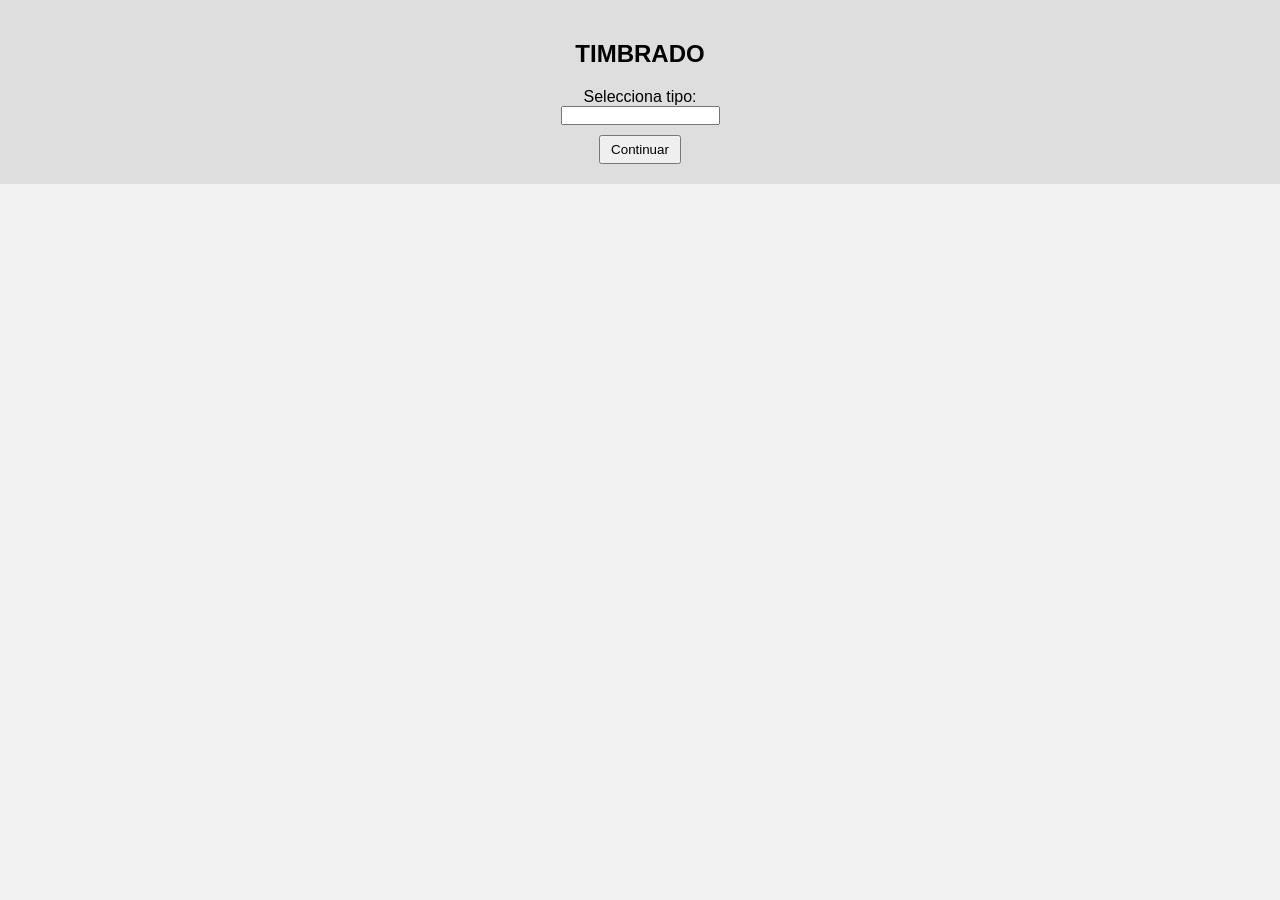
==== Timbrado.html @ 388d3cd4 "archivos" ====
<!DOCTYPE html>
<html lang="es">
<head>
<meta charset="UTF-8">
<title>TIMBRADO</title>
<style>
body { font-family: Arial; background:#f2f2f2; margin:0; padding:0; }
.contenedor { background:#dedede; padding:20px; text-align:center; }
.hidden { display:none; }
.faltantes { background:#fff; padding:15px; margin-top:20px; border-radius:6px; }
label { display:block; margin-top:8px; text-align:center; }
input[type=text] { width:100%; padding:5px; margin-top:3px; }
input[type=file] { margin:10px auto; display:block; }
.file-input-wrapper { position:relative; display:inline-block; }
.file-input-custom { 
    margin-top:10px; 
    padding:5px 10px; 
    cursor:pointer; 
    display:block; 
    margin-left:auto; 
    margin-right:auto; 
    background:#f9f9f9; 
    border:1px solid #999; 
}
.file-input-hidden { 
    position:absolute; 
    left:-9999px; 
}
.file-name { 
    margin-top:10px; 
    font-style:italic; 
    color:#666; 
    text-align:center; 
}
button { margin-top:10px; padding:5px 10px; cursor:pointer; display:block; margin-left:auto; margin-right:auto; }
.errorCampo { border:2px solid red !important; }
h2 { text-align:center; }
h3 { text-align:center; }
</style>
</head>
<body>
<div class="contenedor">
<h2>TIMBRADO</h2>

<label>Selecciona tipo:</label>
<select id="tipoTimbrado" class="placeholder" required>
    <option value="" disabled selected hidden>Selecciona tipo...</option>
    <option value="anticipo">Aplicación de Anticipo</option>
    <option value="complemento">Complemento de Pago</option>
</select>

<div id="formaPagoSection" class="hidden">
    <label>Forma de pago:</label>
    <select id="formaPago" class="placeholder" required>
        <option value="" disabled selected hidden>Selecciona forma de pago...</option>
        <option value="02">02: Cheque nominativo</option>
        <option value="03">03: Transferencia electrónica de fondos (PUE o PPD)</option>
        <option value="04">04: Tarjeta de crédito</option>
        <option value="28">28: Tarjeta de débito</option>
        <option value="99">99: Por definir (usualmente con PPD)</option>
    </select>
</div>

<button id="btnContinuarTimbrado">Continuar</button>

<style>
select.placeholder:invalid {
    color: transparent; /* Se ve vacío */
}

select.placeholder option {
    color: black; 
}
</style>

<div id="subirXMLSection" class="hidden">
    <div id="xmlUnicoSection">
        <label><b>Subir factura (XML):</b></label>
        <div class="file-input-wrapper">
            <input type="file" id="xmlFile" accept=".xml" class="file-input-hidden">
            <label for="xmlFile" class="file-input-custom">Seleccionar archivo</label>
        </div>
        <div id="fileName" class="file-name"></div>
    </div>
    
    <div id="xmlAnticipoSection" class="hidden">
        <label><b>Subir Primer XML:</b></label>
        <div class="file-input-wrapper">
            <input type="file" id="xmlProductos" accept=".xml" class="file-input-hidden">
            <label for="xmlProductos" class="file-input-custom">Seleccionar Primer XML</label>
        </div>
        <div id="fileNameProductos" class="file-name"></div>
        
        <label><b>Subir Segundo XML:</b></label>
        <div class="file-input-wrapper">
            <input type="file" id="xmlAplicacion" accept=".xml" class="file-input-hidden">
            <label for="xmlAplicacion" class="file-input-custom">Seleccionar Segundo XML</label>
        </div>
        <div id="fileNameAplicacion" class="file-name"></div>
    </div>
    
    <button id="procesarXML">SELLAR Y TIMBRAR</button>
</div>

<div id="faltantesSection" class="hidden faltantes">
    <h3>Datos faltantes</h3>
    <div id="faltantesCampos"></div>
    <button id="btnGuardarDatos">Guardar y Timbre Automático</button>
</div>
</div>

<script>
let xmlOriginal = null;

// VALIDACIONES 
function validarRFC(rfc) {
    const regex = /^([A-ZÑ&]{3,4})(\d{6})([A-Z0-9]{3})$/i;
    return regex.test(rfc);
}

function validarNombre(nom){
    return nom.trim().length > 0;
}

function validarCP(cp){
    return /^[0-9]{5}$/.test(cp);
}

function validarRegimen(reg){
    return /^[0-9]{3}$/.test(reg);
}

function validarUsoCFDI(uso){
    return uso.trim() !== "";
}

// MOSTRAR/OCULTAR FORMA DE PAGO Y SECCIONES XML SEGÚN TIPO SELECCIONADO
document.getElementById("tipoTimbrado").onchange = function() {
    const tipoSeleccionado = this.value;
    const formaPagoSection = document.getElementById("formaPagoSection");
    const formaPagoSelect = document.getElementById("formaPago");
    
    if (tipoSeleccionado === "complemento") {
        // Mostrar forma de pago para complemento de pago
        formaPagoSection.classList.remove("hidden");
        formaPagoSelect.required = true;
    } else if (tipoSeleccionado === "anticipo") {
        // Ocultar forma de pago para aplicación de anticipo
        formaPagoSection.classList.add("hidden");
        formaPagoSelect.required = false;
        formaPagoSelect.value = "99"; // Valor fijo para anticipo (Por definir)
    }
};

//CONTINUAR 
document.getElementById("btnContinuarTimbrado").onclick = () => {
    const tipoSeleccionado = document.getElementById("tipoTimbrado").value;
    
    if(!tipoSeleccionado){
        alert("Selecciona un tipo.");
        return;
    }
    
    // Solo validar forma de pago si es complemento de pago
    if(tipoSeleccionado === "complemento" && !document.getElementById("formaPago").value){
        alert("Selecciona una forma de pago.");
        return;
    }
    
    // Mostrar sección de subir XML
    document.getElementById("subirXMLSection").classList.remove("hidden");
    
    // Mostrar/ocultar secciones según el tipo
    const xmlUnicoSection = document.getElementById("xmlUnicoSection");
    const xmlAnticipoSection = document.getElementById("xmlAnticipoSection");
    
    if (tipoSeleccionado === "anticipo") {
        // Para anticipo: mostrar sección de dos XMLs
        xmlUnicoSection.classList.add("hidden");
        xmlAnticipoSection.classList.remove("hidden");
    } else {
        // Para complemento: mostrar sección de un XML
        xmlUnicoSection.classList.remove("hidden");
        xmlAnticipoSection.classList.add("hidden");
    }
};

// MOSTRAR NOMBRE DEL ARCHIVO
document.getElementById("xmlFile").onchange = function() {
    const archivo = this.files[0];
    const fileNameDiv = document.getElementById("fileName");
    if(archivo) {
        fileNameDiv.textContent = archivo.name;
    } else {
        fileNameDiv.textContent = "";
    }
};

// MOSTRAR NOMBRES DE ARCHIVOS PARA ANTICIPO
document.getElementById("xmlProductos").onchange = function() {
    const archivo = this.files[0];
    const fileNameDiv = document.getElementById("fileNameProductos");
    if(archivo) {
        fileNameDiv.textContent = archivo.name;
    } else {
        fileNameDiv.textContent = "";
    }
};

document.getElementById("xmlAplicacion").onchange = function() {
    const archivo = this.files[0];
    const fileNameDiv = document.getElementById("fileNameAplicacion");
    if(archivo) {
        fileNameDiv.textContent = archivo.name;
    } else {
        fileNameDiv.textContent = "";
    }
};

// PROCESAR XML 
document.getElementById("procesarXML").onclick = () => {
    const tipoSeleccionado = document.getElementById("tipoTimbrado").value;
    
    if (tipoSeleccionado === "anticipo") {
        // Para anticipo: validar que se hayan subido ambos XMLs
        const archivoProductos = document.getElementById("xmlProductos").files[0];
        const archivoAplicacion = document.getElementById("xmlAplicacion").files[0];
        
        if(!archivoProductos){ 
            alert("Sube el Primer XML."); 
            return; 
        }
        
        if(!archivoAplicacion){ 
            alert("Sube el Segundo XML."); 
            return; 
        }
        
        // Procesar ambos XMLs para anticipo
        procesarXMLsAnticipo(archivoProductos, archivoAplicacion);
        
    } else {
        // Para complemento: validar un solo XML
        const archivo = document.getElementById("xmlFile").files[0];
        if(!archivo){ 
            alert("Sube un XML."); 
            return; 
        }
        
        // Procesar XML único
        procesarXMLUnico(archivo);
    }
};

// PROCESAR XML ÚNICO (COMPLEMENTO DE PAGO)
function procesarXMLUnico(archivo) {
    const lector = new FileReader();
    lector.onload = e => {
        const parser = new DOMParser();
        const xml = parser.parseFromString(e.target.result, "text/xml");
        xmlOriginal = xml;
        procesarDatosFaltantes(xml);
    };
    lector.readAsText(archivo);
}

// PROCESAR XMLs DE ANTICIPO
function procesarXMLsAnticipo(archivoProductos, archivoAplicacion) {
    let xmlProductos = null;
    let xmlAplicacion = null;
    let procesados = 0;
    
    // Leer XML de productos
    const lectorProductos = new FileReader();
    lectorProductos.onload = e => {
        const parser = new DOMParser();
        xmlProductos = parser.parseFromString(e.target.result, "text/xml");
        procesados++;
        
        if (procesados === 2) {
            // Ambos XMLs procesados, usar el de productos como principal
            xmlOriginal = xmlProductos;
            procesarDatosFaltantes(xmlProductos);
        }
    };
    lectorProductos.readAsText(archivoProductos);
    
    // Leer XML de aplicación
    const lectorAplicacion = new FileReader();
    lectorAplicacion.onload = e => {
        const parser = new DOMParser();
        xmlAplicacion = parser.parseFromString(e.target.result, "text/xml");
        procesados++;
        
        if (procesados === 2) {
            // Ambos XMLs procesados, usar el de productos como principal
            xmlOriginal = xmlProductos;
            procesarDatosFaltantes(xmlProductos);
        }
    };
    lectorAplicacion.readAsText(archivoAplicacion);
}

// PROCESAR DATOS FALTANTES (COMÚN PARA AMBOS TIPOS)
function procesarDatosFaltantes(xml) {
    let faltan = [];
    const todosElementos = xml.getElementsByTagName("*");

    for(let el of todosElementos){
        for(let attr of el.attributes){
            let esPlantilla = attr.value.includes("{{");
            let esVacio = attr.value.trim() === "";
            let sinComillas = (
                esVacio &&
                !el.outerHTML.includes(attr.name + "=\"")
            );

            if(esPlantilla || esVacio || sinComillas){
                faltan.push({
                    elemento: el,
                    attr: attr.name,
                    valor: attr.value
                });
            }
        }
    }

    if(faltan.length===0){
        alert("XML COMPLETO: Enviado a timbrar.");
        enviarParaTimbrar(xmlOriginal);
        return;
    }

    let html="";
    faltan.forEach(f=>{
        html += `<label>${f.attr}</label>
     <input type="text" data-campo="${f.attr}" value="">`;
    });

    document.getElementById("faltantesCampos").innerHTML = html;
    document.getElementById("faltantesSection").classList.remove("hidden");
}

// GUARDAR DATOS 
document.getElementById("btnGuardarDatos").onclick = () => {

    const inputs = document.querySelectorAll("#faltantesCampos input");
    let errores = [];

    inputs.forEach(input => input.classList.remove("errorCampo"));

    inputs.forEach(input => {
        const campo = input.dataset.campo;
        const val = input.value.trim();

        if(campo.toUpperCase() === "RFC"){
            if(!validarRFC(val)){
                errores.push("RFC incorrecto (deben ser 12/13 caracteres alfanuméricos).");
                input.classList.add("errorCampo");
            }
        }

        if(campo.toUpperCase() === "NOMBRE"){
            if(!validarNombre(val)){
                errores.push("El nombre no puede estar vacío.");
                input.classList.add("errorCampo");
            }
        }

        if(campo.toUpperCase() === "CODIGOPOSTAL" || campo.toUpperCase()==="CP"){
            if(!validarCP(val)){
                errores.push("Código Postal inválido (5 dígitos).");
                input.classList.add("errorCampo");
            }
        }

        if(campo.toUpperCase() === "REGIMENFISCAL"){
            if(!validarRegimen(val)){
                errores.push("Régimen Fiscal inválido (3 dígitos).");
                input.classList.add("errorCampo");
            }
        }

        if(campo.toUpperCase() === "USOCFDI"){
            if(!validarUsoCFDI(val)){
                errores.push("Uso CFDI inválido.");
                input.classList.add("errorCampo");
            }
        }
    });

    if(errores.length > 0){
        alert("No se puede timbrar:\n\n" + errores.join("\n"));
        return;
    }

    inputs.forEach(input=>{
        const campo = input.dataset.campo;
        const valor = input.value;

        const todosElementos = xmlOriginal.getElementsByTagName("*");
        for(let el of todosElementos){
            if(el.hasAttribute(campo)){
                el.setAttribute(campo, valor);
            }
        }
    });

    enviarParaTimbrar(xmlOriginal);
};

// --- ENVIAR PARA TIMBRAR ---
function enviarParaTimbrar(xmlDom){
    const tipoSeleccionado = document.getElementById("tipoTimbrado").value;
    const xmlString = new XMLSerializer().serializeToString(xmlDom);
    const formData = new FormData();
    const xmlBlob = new Blob([xmlString], { type: "text/xml" });
    
    if (tipoSeleccionado === "anticipo") {
        // Para anticipo: enviar ambos XMLs
        const archivoProductos = document.getElementById("xmlProductos").files[0];
        const archivoAplicacion = document.getElementById("xmlAplicacion").files[0];
        
        if (archivoProductos && archivoAplicacion) {
            formData.append("xml_archivo1", archivoProductos, "archivo1.xml");
            formData.append("xml_archivo2", archivoAplicacion, "archivo2.xml");
        } else {
            alert("Error: Faltan archivos XML para anticipo.");
            return;
        }
    } else {
        // Para complemento: enviar un XML
        formData.append("xml", xmlBlob, "factura.xml");
    }
    
    // Agregar forma de pago seleccionada
    let formaPagoSeleccionada;
    if (tipoSeleccionado === "anticipo") {
        formaPagoSeleccionada = "99"; // Siempre "99" para anticipo
    } else {
        formaPagoSeleccionada = document.getElementById("formaPago").value || "03";
    }
    
    const formaPagoTexto = tipoSeleccionado === "anticipo" ? 
        "99: Por definir (Aplicación de Anticipo)" : 
        document.getElementById("formaPago").options[document.getElementById("formaPago").selectedIndex]?.text || "03: Transferencia electrónica de fondos";
    
    formData.append("forma_pago", formaPagoSeleccionada);

    // Determinar endpoint según el tipo seleccionado
    console.log("Tipo seleccionado:", tipoSeleccionado);
    console.log("Forma de pago seleccionada:", formaPagoSeleccionada, "-", formaPagoTexto);
    
    let endpoint;
    if (tipoSeleccionado === "complemento") {
        endpoint = "https://tm7.telmedia.com.mx:5000/timbrar-complemento-pago";
    } else if (tipoSeleccionado === "anticipo") {
        endpoint = "https://tm7.telmedia.com.mx:5000/timbrar-aplicacion-anticipo";
    } else {
        alert("Selecciona un tipo válido.");
        return;
    }

    fetch(endpoint, {
        method:"POST",
        body:formData
    })
    .then(r=>r.json())
    .then(data=>{
        // Verificar si hay error
        if(!data.success || data.error){
            alert("Error del servidor: " + (data.error || "Error desconocido"));
            return;
        }

        let archivosDescargados = 0;
        let mensajes = [];

        // Descargar el XML timbrado
        if(data.xml) {
            const xmlBytes = atob(data.xml);
            const xmlBlob = new Blob([xmlBytes], { type: "text/xml" });
            const xmlUrl = URL.createObjectURL(xmlBlob);
            const xmlLink = document.createElement("a");
            xmlLink.href = xmlUrl;
            xmlLink.download = data.xml_filename || `CFDI_${tipoSeleccionado}_Timbrado.xml`;
            xmlLink.click();
            URL.revokeObjectURL(xmlUrl);
            archivosDescargados++;
            mensajes.push("XML descargado");
        }

        // Descargar el PDF si existe
        if(data.pdf) {
            const pdfBytes = atob(data.pdf);
            const pdfBlob = new Blob([pdfBytes], { type: "application/pdf" });
            const pdfUrl = URL.createObjectURL(pdfBlob);
            const pdfLink = document.createElement("a");
            pdfLink.href = pdfUrl;
            pdfLink.download = data.pdf_filename || `CFDI_${tipoSeleccionado}_Factura.pdf`;
            pdfLink.click();
            URL.revokeObjectURL(pdfUrl);
            archivosDescargados++;
            mensajes.push("PDF descargado");
        } else if(data.pdf_error) {
            console.warn("Error generando PDF:", data.pdf_error);
            mensajes.push("PDF no disponible: " + data.pdf_error);
        }

        // Mensaje de éxito
        let mensaje = `CFDI ${tipoSeleccionado} Timbrado exitosamente.\n`;
        
        // Solo mostrar forma de pago si es complemento de pago
        if (tipoSeleccionado === "complemento") {
            mensaje += `Forma de pago aplicada: ${formaPagoTexto}\n`;
        }
        
        mensaje += mensajes.join(", ");
        
        alert(mensaje);
    })
    .catch(err=>{
        console.error("Error enviando a timbrar:", err);
        alert("Error enviando a timbrar: " + err.message);
    });
}
</script>
</body>
</html>
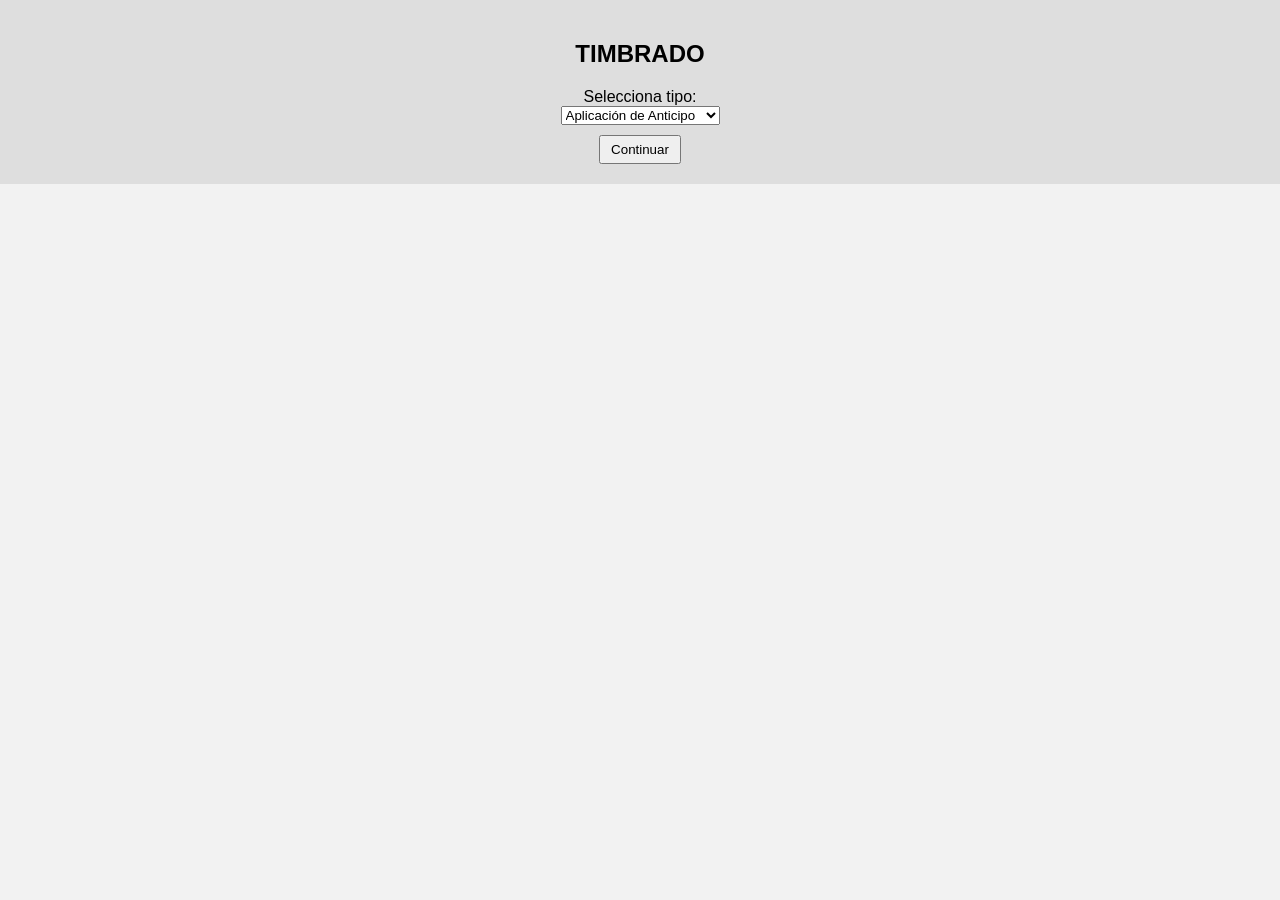
==== commit a7b083ca: "validaciones en complemento de pago" ====
--- a/Timbrado.html
+++ b/Timbrado.html
@@ -1,529 +1,71 @@
 <!DOCTYPE html>
 <html lang="es">
+
 <head>
-<meta charset="UTF-8">
-<title>TIMBRADO</title>
-<style>
-body { font-family: Arial; background:#f2f2f2; margin:0; padding:0; }
-.contenedor { background:#dedede; padding:20px; text-align:center; }
-.hidden { display:none; }
-.faltantes { background:#fff; padding:15px; margin-top:20px; border-radius:6px; }
-label { display:block; margin-top:8px; text-align:center; }
-input[type=text] { width:100%; padding:5px; margin-top:3px; }
-input[type=file] { margin:10px auto; display:block; }
-.file-input-wrapper { position:relative; display:inline-block; }
-.file-input-custom { 
-    margin-top:10px; 
-    padding:5px 10px; 
-    cursor:pointer; 
-    display:block; 
-    margin-left:auto; 
-    margin-right:auto; 
-    background:#f9f9f9; 
-    border:1px solid #999; 
-}
-.file-input-hidden { 
-    position:absolute; 
-    left:-9999px; 
-}
-.file-name { 
-    margin-top:10px; 
-    font-style:italic; 
-    color:#666; 
-    text-align:center; 
-}
-button { margin-top:10px; padding:5px 10px; cursor:pointer; display:block; margin-left:auto; margin-right:auto; }
-.errorCampo { border:2px solid red !important; }
-h2 { text-align:center; }
-h3 { text-align:center; }
-</style>
+    <meta charset="UTF-8">
+    <title>TIMBRADO</title>
+    <link rel="stylesheet" href="tm/assets/css/timbrado.css">
 </head>
+
 <body>
-<div class="contenedor">
-<h2>TIMBRADO</h2>
+    <div class="contenedor">
+        <h2>TIMBRADO</h2>
 
-<label>Selecciona tipo:</label>
-<select id="tipoTimbrado" class="placeholder" required>
-    <option value="" disabled selected hidden>Selecciona tipo...</option>
-    <option value="anticipo">Aplicación de Anticipo</option>
-    <option value="complemento">Complemento de Pago</option>
-</select>
+        <label>Selecciona tipo:</label>
+        <select id="tipoTimbrado" class="placeholder" required>
+            <option value="" disabled >-- Selecciona tipo --</option>
+            <option value="anticipo">Aplicación de Anticipo</option>
+            <option value="complemento">Complemento de Pago</option>
+        </select>
 
-<div id="formaPagoSection" class="hidden">
-    <label>Forma de pago:</label>
-    <select id="formaPago" class="placeholder" required>
-        <option value="" disabled selected hidden>Selecciona forma de pago...</option>
-        <option value="02">02: Cheque nominativo</option>
-        <option value="03">03: Transferencia electrónica de fondos (PUE o PPD)</option>
-        <option value="04">04: Tarjeta de crédito</option>
-        <option value="28">28: Tarjeta de débito</option>
-        <option value="99">99: Por definir (usualmente con PPD)</option>
-    </select>
-</div>
+        <div id="formaPagoSection" class="hidden">
+            <label>Forma de pago:</label>
+            <select id="formaPago" class="placeholder" required>
+                <option value="" disabled selected hidden>Selecciona forma de pago...</option>
+                <option value="02">02: Cheque nominativo</option>
+                <option value="03">03: Transferencia electrónica de fondos (PUE o PPD)</option>
+                <option value="04">04: Tarjeta de crédito</option>
+                <option value="28">28: Tarjeta de débito</option>
+                <option value="99">99: Por definir (usualmente con PPD)</option>
+            </select>
+        </div>
 
-<button id="btnContinuarTimbrado">Continuar</button>
+        <button id="btnContinuarTimbrado">Continuar</button>
 
-<style>
-select.placeholder:invalid {
-    color: transparent; /* Se ve vacío */
-}
+        <div id="subirXMLSection" class="hidden">
+            <div id="xmlUnicoSection">
+                <label><b>Subir factura (XML):</b></label>
+                <div class="file-input-wrapper">
+                    <input type="file" id="xmlFile" accept=".xml" class="file-input-hidden">
+                    <label for="xmlFile" class="file-input-custom">Seleccionar archivo</label>
+                </div>
+                <div id="fileName" class="file-name"></div>
+                <!-- <input id="numFolio" class="numFolio" type="text" inputmode="numeric" pattern="[0-9]*" maxlength="4" placeholder="Eje: 2093"> -->
+            </div>
 
-select.placeholder option {
-    color: black; 
-}
-</style>
+            <div id="xmlAnticipoSection" class="hidden">
+                <label><b>Subir Primer XML:</b></label>
+                <div class="file-input-wrapper">
+                    <input type="file" id="xmlProductos" accept=".xml" class="file-input-hidden">
+                    <label for="xmlProductos" class="file-input-custom">Seleccionar Primer XML</label>
+                    <div id="fileNameProductos" class="file-name"></div>
+                </div>
 
-<div id="subirXMLSection" class="hidden">
-    <div id="xmlUnicoSection">
-        <label><b>Subir factura (XML):</b></label>
-        <div class="file-input-wrapper">
-            <input type="file" id="xmlFile" accept=".xml" class="file-input-hidden">
-            <label for="xmlFile" class="file-input-custom">Seleccionar archivo</label>
+                <div id="segundoXML">
+                     <label><b>Subir Segundo XML:</b></label>
+                    <div class="file-input-wrapper">
+                        <input type="file" id="xmlAplicacion" accept=".xml" class="file-input-hidden" disabled>
+                        <label for="xmlAplicacion" class="file-input-custom">Seleccionar Segundo XML</label>
+                    </div>
+                </div>
+               
+                <div id="fileNameAplicacion" class="file-name"></div>
+            </div>
+
+            <button id="procesarXML">SELLAR Y TIMBRAR</button>
         </div>
-        <div id="fileName" class="file-name"></div>
     </div>
-    
-    <div id="xmlAnticipoSection" class="hidden">
-        <label><b>Subir Primer XML:</b></label>
-        <div class="file-input-wrapper">
-            <input type="file" id="xmlProductos" accept=".xml" class="file-input-hidden">
-            <label for="xmlProductos" class="file-input-custom">Seleccionar Primer XML</label>
-        </div>
-        <div id="fileNameProductos" class="file-name"></div>
-        
-        <label><b>Subir Segundo XML:</b></label>
-        <div class="file-input-wrapper">
-            <input type="file" id="xmlAplicacion" accept=".xml" class="file-input-hidden">
-            <label for="xmlAplicacion" class="file-input-custom">Seleccionar Segundo XML</label>
-        </div>
-        <div id="fileNameAplicacion" class="file-name"></div>
-    </div>
-    
-    <button id="procesarXML">SELLAR Y TIMBRAR</button>
-</div>
 
-<div id="faltantesSection" class="hidden faltantes">
-    <h3>Datos faltantes</h3>
-    <div id="faltantesCampos"></div>
-    <button id="btnGuardarDatos">Guardar y Timbre Automático</button>
-</div>
-</div>
-
-<script>
-let xmlOriginal = null;
-
-// VALIDACIONES 
-function validarRFC(rfc) {
-    const regex = /^([A-ZÑ&]{3,4})(\d{6})([A-Z0-9]{3})$/i;
-    return regex.test(rfc);
-}
-
-function validarNombre(nom){
-    return nom.trim().length > 0;
-}
-
-function validarCP(cp){
-    return /^[0-9]{5}$/.test(cp);
-}
-
-function validarRegimen(reg){
-    return /^[0-9]{3}$/.test(reg);
-}
-
-function validarUsoCFDI(uso){
-    return uso.trim() !== "";
-}
-
-// MOSTRAR/OCULTAR FORMA DE PAGO Y SECCIONES XML SEGÚN TIPO SELECCIONADO
-document.getElementById("tipoTimbrado").onchange = function() {
-    const tipoSeleccionado = this.value;
-    const formaPagoSection = document.getElementById("formaPagoSection");
-    const formaPagoSelect = document.getElementById("formaPago");
-    
-    if (tipoSeleccionado === "complemento") {
-        // Mostrar forma de pago para complemento de pago
-        formaPagoSection.classList.remove("hidden");
-        formaPagoSelect.required = true;
-    } else if (tipoSeleccionado === "anticipo") {
-        // Ocultar forma de pago para aplicación de anticipo
-        formaPagoSection.classList.add("hidden");
-        formaPagoSelect.required = false;
-        formaPagoSelect.value = "99"; // Valor fijo para anticipo (Por definir)
-    }
-};
-
-//CONTINUAR 
-document.getElementById("btnContinuarTimbrado").onclick = () => {
-    const tipoSeleccionado = document.getElementById("tipoTimbrado").value;
-    
-    if(!tipoSeleccionado){
-        alert("Selecciona un tipo.");
-        return;
-    }
-    
-    // Solo validar forma de pago si es complemento de pago
-    if(tipoSeleccionado === "complemento" && !document.getElementById("formaPago").value){
-        alert("Selecciona una forma de pago.");
-        return;
-    }
-    
-    // Mostrar sección de subir XML
-    document.getElementById("subirXMLSection").classList.remove("hidden");
-    
-    // Mostrar/ocultar secciones según el tipo
-    const xmlUnicoSection = document.getElementById("xmlUnicoSection");
-    const xmlAnticipoSection = document.getElementById("xmlAnticipoSection");
-    
-    if (tipoSeleccionado === "anticipo") {
-        // Para anticipo: mostrar sección de dos XMLs
-        xmlUnicoSection.classList.add("hidden");
-        xmlAnticipoSection.classList.remove("hidden");
-    } else {
-        // Para complemento: mostrar sección de un XML
-        xmlUnicoSection.classList.remove("hidden");
-        xmlAnticipoSection.classList.add("hidden");
-    }
-};
-
-// MOSTRAR NOMBRE DEL ARCHIVO
-document.getElementById("xmlFile").onchange = function() {
-    const archivo = this.files[0];
-    const fileNameDiv = document.getElementById("fileName");
-    if(archivo) {
-        fileNameDiv.textContent = archivo.name;
-    } else {
-        fileNameDiv.textContent = "";
-    }
-};
-
-// MOSTRAR NOMBRES DE ARCHIVOS PARA ANTICIPO
-document.getElementById("xmlProductos").onchange = function() {
-    const archivo = this.files[0];
-    const fileNameDiv = document.getElementById("fileNameProductos");
-    if(archivo) {
-        fileNameDiv.textContent = archivo.name;
-    } else {
-        fileNameDiv.textContent = "";
-    }
-};
-
-document.getElementById("xmlAplicacion").onchange = function() {
-    const archivo = this.files[0];
-    const fileNameDiv = document.getElementById("fileNameAplicacion");
-    if(archivo) {
-        fileNameDiv.textContent = archivo.name;
-    } else {
-        fileNameDiv.textContent = "";
-    }
-};
-
-// PROCESAR XML 
-document.getElementById("procesarXML").onclick = () => {
-    const tipoSeleccionado = document.getElementById("tipoTimbrado").value;
-    
-    if (tipoSeleccionado === "anticipo") {
-        // Para anticipo: validar que se hayan subido ambos XMLs
-        const archivoProductos = document.getElementById("xmlProductos").files[0];
-        const archivoAplicacion = document.getElementById("xmlAplicacion").files[0];
-        
-        if(!archivoProductos){ 
-            alert("Sube el Primer XML."); 
-            return; 
-        }
-        
-        if(!archivoAplicacion){ 
-            alert("Sube el Segundo XML."); 
-            return; 
-        }
-        
-        // Procesar ambos XMLs para anticipo
-        procesarXMLsAnticipo(archivoProductos, archivoAplicacion);
-        
-    } else {
-        // Para complemento: validar un solo XML
-        const archivo = document.getElementById("xmlFile").files[0];
-        if(!archivo){ 
-            alert("Sube un XML."); 
-            return; 
-        }
-        
-        // Procesar XML único
-        procesarXMLUnico(archivo);
-    }
-};
-
-// PROCESAR XML ÚNICO (COMPLEMENTO DE PAGO)
-function procesarXMLUnico(archivo) {
-    const lector = new FileReader();
-    lector.onload = e => {
-        const parser = new DOMParser();
-        const xml = parser.parseFromString(e.target.result, "text/xml");
-        xmlOriginal = xml;
-        procesarDatosFaltantes(xml);
-    };
-    lector.readAsText(archivo);
-}
-
-// PROCESAR XMLs DE ANTICIPO
-function procesarXMLsAnticipo(archivoProductos, archivoAplicacion) {
-    let xmlProductos = null;
-    let xmlAplicacion = null;
-    let procesados = 0;
-    
-    // Leer XML de productos
-    const lectorProductos = new FileReader();
-    lectorProductos.onload = e => {
-        const parser = new DOMParser();
-        xmlProductos = parser.parseFromString(e.target.result, "text/xml");
-        procesados++;
-        
-        if (procesados === 2) {
-            // Ambos XMLs procesados, usar el de productos como principal
-            xmlOriginal = xmlProductos;
-            procesarDatosFaltantes(xmlProductos);
-        }
-    };
-    lectorProductos.readAsText(archivoProductos);
-    
-    // Leer XML de aplicación
-    const lectorAplicacion = new FileReader();
-    lectorAplicacion.onload = e => {
-        const parser = new DOMParser();
-        xmlAplicacion = parser.parseFromString(e.target.result, "text/xml");
-        procesados++;
-        
-        if (procesados === 2) {
-            // Ambos XMLs procesados, usar el de productos como principal
-            xmlOriginal = xmlProductos;
-            procesarDatosFaltantes(xmlProductos);
-        }
-    };
-    lectorAplicacion.readAsText(archivoAplicacion);
-}
-
-// PROCESAR DATOS FALTANTES (COMÚN PARA AMBOS TIPOS)
-function procesarDatosFaltantes(xml) {
-    let faltan = [];
-    const todosElementos = xml.getElementsByTagName("*");
-
-    for(let el of todosElementos){
-        for(let attr of el.attributes){
-            let esPlantilla = attr.value.includes("{{");
-            let esVacio = attr.value.trim() === "";
-            let sinComillas = (
-                esVacio &&
-                !el.outerHTML.includes(attr.name + "=\"")
-            );
-
-            if(esPlantilla || esVacio || sinComillas){
-                faltan.push({
-                    elemento: el,
-                    attr: attr.name,
-                    valor: attr.value
-                });
-            }
-        }
-    }
-
-    if(faltan.length===0){
-        alert("XML COMPLETO: Enviado a timbrar.");
-        enviarParaTimbrar(xmlOriginal);
-        return;
-    }
-
-    let html="";
-    faltan.forEach(f=>{
-        html += `<label>${f.attr}</label>
-     <input type="text" data-campo="${f.attr}" value="">`;
-    });
-
-    document.getElementById("faltantesCampos").innerHTML = html;
-    document.getElementById("faltantesSection").classList.remove("hidden");
-}
-
-// GUARDAR DATOS 
-document.getElementById("btnGuardarDatos").onclick = () => {
-
-    const inputs = document.querySelectorAll("#faltantesCampos input");
-    let errores = [];
-
-    inputs.forEach(input => input.classList.remove("errorCampo"));
-
-    inputs.forEach(input => {
-        const campo = input.dataset.campo;
-        const val = input.value.trim();
-
-        if(campo.toUpperCase() === "RFC"){
-            if(!validarRFC(val)){
-                errores.push("RFC incorrecto (deben ser 12/13 caracteres alfanuméricos).");
-                input.classList.add("errorCampo");
-            }
-        }
-
-        if(campo.toUpperCase() === "NOMBRE"){
-            if(!validarNombre(val)){
-                errores.push("El nombre no puede estar vacío.");
-                input.classList.add("errorCampo");
-            }
-        }
-
-        if(campo.toUpperCase() === "CODIGOPOSTAL" || campo.toUpperCase()==="CP"){
-            if(!validarCP(val)){
-                errores.push("Código Postal inválido (5 dígitos).");
-                input.classList.add("errorCampo");
-            }
-        }
-
-        if(campo.toUpperCase() === "REGIMENFISCAL"){
-            if(!validarRegimen(val)){
-                errores.push("Régimen Fiscal inválido (3 dígitos).");
-                input.classList.add("errorCampo");
-            }
-        }
-
-        if(campo.toUpperCase() === "USOCFDI"){
-            if(!validarUsoCFDI(val)){
-                errores.push("Uso CFDI inválido.");
-                input.classList.add("errorCampo");
-            }
-        }
-    });
-
-    if(errores.length > 0){
-        alert("No se puede timbrar:\n\n" + errores.join("\n"));
-        return;
-    }
-
-    inputs.forEach(input=>{
-        const campo = input.dataset.campo;
-        const valor = input.value;
-
-        const todosElementos = xmlOriginal.getElementsByTagName("*");
-        for(let el of todosElementos){
-            if(el.hasAttribute(campo)){
-                el.setAttribute(campo, valor);
-            }
-        }
-    });
-
-    enviarParaTimbrar(xmlOriginal);
-};
-
-// --- ENVIAR PARA TIMBRAR ---
-function enviarParaTimbrar(xmlDom){
-    const tipoSeleccionado = document.getElementById("tipoTimbrado").value;
-    const xmlString = new XMLSerializer().serializeToString(xmlDom);
-    const formData = new FormData();
-    const xmlBlob = new Blob([xmlString], { type: "text/xml" });
-    
-    if (tipoSeleccionado === "anticipo") {
-        // Para anticipo: enviar ambos XMLs
-        const archivoProductos = document.getElementById("xmlProductos").files[0];
-        const archivoAplicacion = document.getElementById("xmlAplicacion").files[0];
-        
-        if (archivoProductos && archivoAplicacion) {
-            formData.append("xml_archivo1", archivoProductos, "archivo1.xml");
-            formData.append("xml_archivo2", archivoAplicacion, "archivo2.xml");
-        } else {
-            alert("Error: Faltan archivos XML para anticipo.");
-            return;
-        }
-    } else {
-        // Para complemento: enviar un XML
-        formData.append("xml", xmlBlob, "factura.xml");
-    }
-    
-    // Agregar forma de pago seleccionada
-    let formaPagoSeleccionada;
-    if (tipoSeleccionado === "anticipo") {
-        formaPagoSeleccionada = "99"; // Siempre "99" para anticipo
-    } else {
-        formaPagoSeleccionada = document.getElementById("formaPago").value || "03";
-    }
-    
-    const formaPagoTexto = tipoSeleccionado === "anticipo" ? 
-        "99: Por definir (Aplicación de Anticipo)" : 
-        document.getElementById("formaPago").options[document.getElementById("formaPago").selectedIndex]?.text || "03: Transferencia electrónica de fondos";
-    
-    formData.append("forma_pago", formaPagoSeleccionada);
-
-    // Determinar endpoint según el tipo seleccionado
-    console.log("Tipo seleccionado:", tipoSeleccionado);
-    console.log("Forma de pago seleccionada:", formaPagoSeleccionada, "-", formaPagoTexto);
-    
-    let endpoint;
-    if (tipoSeleccionado === "complemento") {
-        endpoint = "https://tm7.telmedia.com.mx:5000/timbrar-complemento-pago";
-    } else if (tipoSeleccionado === "anticipo") {
-        endpoint = "https://tm7.telmedia.com.mx:5000/timbrar-aplicacion-anticipo";
-    } else {
-        alert("Selecciona un tipo válido.");
-        return;
-    }
-
-    fetch(endpoint, {
-        method:"POST",
-        body:formData
-    })
-    .then(r=>r.json())
-    .then(data=>{
-        // Verificar si hay error
-        if(!data.success || data.error){
-            alert("Error del servidor: " + (data.error || "Error desconocido"));
-            return;
-        }
-
-        let archivosDescargados = 0;
-        let mensajes = [];
-
-        // Descargar el XML timbrado
-        if(data.xml) {
-            const xmlBytes = atob(data.xml);
-            const xmlBlob = new Blob([xmlBytes], { type: "text/xml" });
-            const xmlUrl = URL.createObjectURL(xmlBlob);
-            const xmlLink = document.createElement("a");
-            xmlLink.href = xmlUrl;
-            xmlLink.download = data.xml_filename || `CFDI_${tipoSeleccionado}_Timbrado.xml`;
-            xmlLink.click();
-            URL.revokeObjectURL(xmlUrl);
-            archivosDescargados++;
-            mensajes.push("XML descargado");
-        }
-
-        // Descargar el PDF si existe
-        if(data.pdf) {
-            const pdfBytes = atob(data.pdf);
-            const pdfBlob = new Blob([pdfBytes], { type: "application/pdf" });
-            const pdfUrl = URL.createObjectURL(pdfBlob);
-            const pdfLink = document.createElement("a");
-            pdfLink.href = pdfUrl;
-            pdfLink.download = data.pdf_filename || `CFDI_${tipoSeleccionado}_Factura.pdf`;
-            pdfLink.click();
-            URL.revokeObjectURL(pdfUrl);
-            archivosDescargados++;
-            mensajes.push("PDF descargado");
-        } else if(data.pdf_error) {
-            console.warn("Error generando PDF:", data.pdf_error);
-            mensajes.push("PDF no disponible: " + data.pdf_error);
-        }
-
-        // Mensaje de éxito
-        let mensaje = `CFDI ${tipoSeleccionado} Timbrado exitosamente.\n`;
-        
-        // Solo mostrar forma de pago si es complemento de pago
-        if (tipoSeleccionado === "complemento") {
-            mensaje += `Forma de pago aplicada: ${formaPagoTexto}\n`;
-        }
-        
-        mensaje += mensajes.join(", ");
-        
-        alert(mensaje);
-    })
-    .catch(err=>{
-        console.error("Error enviando a timbrar:", err);
-        alert("Error enviando a timbrar: " + err.message);
-    });
-}
-</script>
+    <script src="tm/assets/js/timbrado.js"></script>
 </body>
-</html>
+</html>
--- a/tm/assets/css/timbrado.css
+++ b/tm/assets/css/timbrado.css
@@ -0,0 +1,114 @@
+.ocultar {
+    display: none;
+}
+
+body {
+    font-family: Arial;
+    background: #f2f2f2;
+    margin: 0;
+    padding: 0;
+}
+
+.contenedor {
+    background: #dedede;
+    padding: 20px;
+    text-align: center;
+}
+
+.hidden {
+    display: none;
+}
+
+.faltantes {
+    background: #fff;
+    padding: 15px;
+    margin-top: 20px;
+    border-radius: 6px;
+}
+
+label {
+    display: block;
+    margin-top: 8px;
+    text-align: center;
+}
+
+input[type=text] {
+    width: 100%;
+    padding: 5px;
+    margin-top: 3px;
+}
+
+input[type=file] {
+    margin: 10px auto;
+    display: block;
+}
+
+.file-input-wrapper {
+    position: relative;
+    display: inline-block;
+}
+
+.file-input-custom {
+    margin-top: 10px;
+    padding: 5px 10px;
+    cursor: pointer;
+    display: block;
+    margin-left: 0;
+    margin-right: auto;
+    background: #f9f9f9;
+    border: 1px solid #999;
+}
+
+.file-input-hidden {
+    position: absolute;
+    left: -9999px;
+}
+
+.file-name {
+    margin-top: 10px;
+    font-style: italic;
+    color: #666;
+    text-align: center;
+}
+
+button {
+    margin-top: 10px;
+    padding: 5px 10px;
+    cursor: pointer;
+    display: block;
+    margin-left: auto;
+    margin-right: auto;
+}
+
+.errorCampo {
+    border: 2px solid red !important;
+}
+
+h2 {
+    text-align: center;
+}
+
+h3 {
+    text-align: center;
+}
+
+/* segundo style */
+select.placeholder:invalid {
+    color: #999;
+    /* Se ve vacío */
+}
+
+select.placeholder option {
+    color: black;
+}
+
+.validarCFDI {
+    margin-left: 0px;
+}
+
+input[type=text].entradas {
+    width: 155px;
+    padding: 5px;
+    margin-top: 3px;
+    text-align: center;
+}
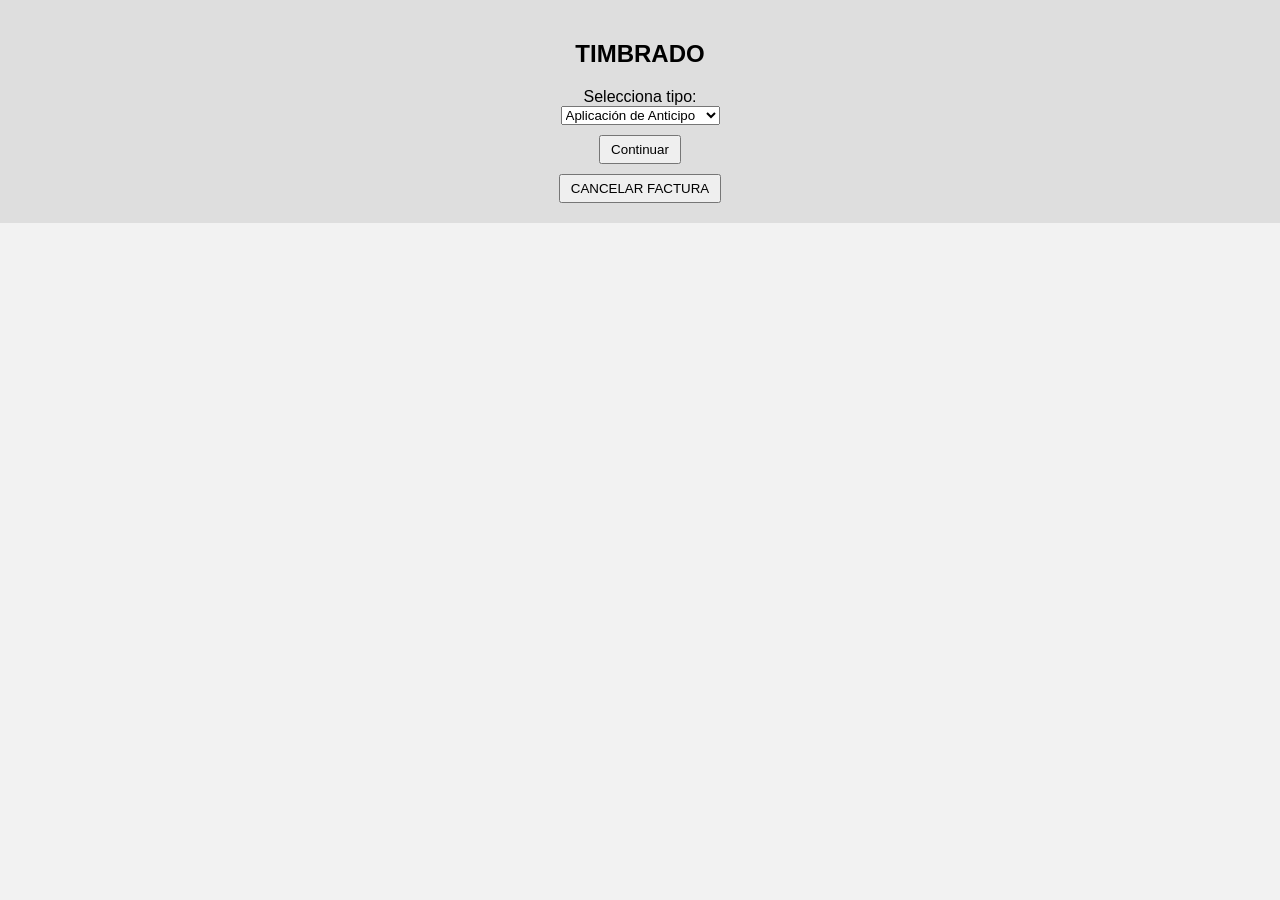
==== commit d8346039: "Agergacion del modulo de cancelacion de CFDI" ====
--- a/Timbrado.html
+++ b/Timbrado.html
@@ -1,25 +1,24 @@
 <!DOCTYPE html>
 <html lang="es">
-
 <head>
     <meta charset="UTF-8">
     <title>TIMBRADO</title>
     <link rel="stylesheet" href="tm/assets/css/timbrado.css">
 </head>
-
 <body>
     <div class="contenedor">
-        <h2>TIMBRADO</h2>
-
-        <label>Selecciona tipo:</label>
+        <h2 class="titulo-principal">TIMBRADO</h2>
+        <label class="campo-label">Selecciona tipo:</label>
         <select id="tipoTimbrado" class="placeholder" required>
-            <option value="" disabled >-- Selecciona tipo --</option>
+            <option value="" disabled>-- Selecciona tipo --</option>
             <option value="anticipo">Aplicación de Anticipo</option>
             <option value="complemento">Complemento de Pago</option>
+            <option value="nomina">De nomina</option>
+            <option value="cancelar">Cancelar factura</option>
         </select>
 
         <div id="formaPagoSection" class="hidden">
-            <label>Forma de pago:</label>
+            <label class="campo-label">Forma de pago:</label>
             <select id="formaPago" class="placeholder" required>
                 <option value="" disabled selected hidden>Selecciona forma de pago...</option>
                 <option value="02">02: Cheque nominativo</option>
@@ -30,42 +29,64 @@
             </select>
         </div>
 
-        <button id="btnContinuarTimbrado">Continuar</button>
+        <div id="cancelacionSection" class="hidden">
+            <label class="campo-label">Motivos de cancelacion:</label>
+            <select id="motivoCancelacion" class="placeholder" required>
+                <option value="" disabled selected hidden>Selecciona un motivo de cancelacion...</option>
+                <option value="01">01: Comprobante emitido con errores con relación.</option>
+                <option value="02">02: Comprobante emitido con errores sin relación.</option>
+                <option value="03">03: No se llevó a cabo la operación.</option>
+                <option value="04">04: Operación nominativa relacionada en una factura global.</option>
+            </select>
+            <label class="campo-label">XML (opcional, si tienes el archivo):</label>
+                <div class="file-input-wrapper">
+                    <input id="xmlCancelacion" type="file" accept=".xml" class="file-input-hidden">
+                
+                    <!-- <input type="file" id="xmlFile" accept=".xml" class="file-input-hidden"> -->
+                    <label for="xmlCancelacion" class="file-input-custom">Seleccionar archivo</label>
+                </div>
+                
+
+                <label class="campo-label">UUID a cancelar:</label>
+                <input id="inputUUIDCancelar" type="text" class="file-input" placeholder="Se llena automáticamente al cargar XML...">
+                <label class="campo-label">RFC Emisor:</label>
+                <input id="inputRFCEmisor" type="text" class="file-input" placeholder="Se llena automáticamente al cargar XML...">
+                <label class="campo-label">UUID que sustituirá (solo motivo 01):</label>
+                <input id="inputUUIDSustituto" type="text" class="file-input" placeholder="UUID sustituto..." disabled>
+        </div>
+
+        <button id="btnContinuarTimbrado" class="btn-accion">Continuar</button>
+        <button id="cancelarCFDI" class="btn-accion hidden">CANCELAR FACTURA</button>
 
         <div id="subirXMLSection" class="hidden">
             <div id="xmlUnicoSection">
-                <label><b>Subir factura (XML):</b></label>
+                <label class="campo-label"><b>Subir factura (XML):</b></label>
                 <div class="file-input-wrapper">
                     <input type="file" id="xmlFile" accept=".xml" class="file-input-hidden">
                     <label for="xmlFile" class="file-input-custom">Seleccionar archivo</label>
                 </div>
                 <div id="fileName" class="file-name"></div>
-                <!-- <input id="numFolio" class="numFolio" type="text" inputmode="numeric" pattern="[0-9]*" maxlength="4" placeholder="Eje: 2093"> -->
             </div>
-
             <div id="xmlAnticipoSection" class="hidden">
-                <label><b>Subir Primer XML:</b></label>
+                <label class="campo-label"><b>Subir Primer XML:</b></label>
                 <div class="file-input-wrapper">
                     <input type="file" id="xmlProductos" accept=".xml" class="file-input-hidden">
                     <label for="xmlProductos" class="file-input-custom">Seleccionar Primer XML</label>
                     <div id="fileNameProductos" class="file-name"></div>
                 </div>
-
                 <div id="segundoXML">
-                     <label><b>Subir Segundo XML:</b></label>
+                    <label class="campo-label"><b>Subir Segundo XML:</b></label>
                     <div class="file-input-wrapper">
                         <input type="file" id="xmlAplicacion" accept=".xml" class="file-input-hidden" disabled>
                         <label for="xmlAplicacion" class="file-input-custom">Seleccionar Segundo XML</label>
                     </div>
                 </div>
-               
-                <div id="fileNameAplicacion" class="file-name"></div>
+                <div id="fileNameAplicacion" class="file-name hidden"></div>
             </div>
+            <button id="procesarXML" class="btn-accion">SELLAR Y TIMBRAR</button>
+        </div>
 
-            <button id="procesarXML">SELLAR Y TIMBRAR</button>
-        </div>
     </div>
-
     <script src="tm/assets/js/timbrado.js"></script>
 </body>
 </html>
--- a/tm/assets/css/timbrado.css
+++ b/tm/assets/css/timbrado.css
@@ -1,53 +1,40 @@
 .ocultar {
     display: none;
 }
-
 body {
     font-family: Arial;
     background: #f2f2f2;
     margin: 0;
     padding: 0;
 }
-
 .contenedor {
     background: #dedede;
     padding: 20px;
     text-align: center;
 }
-
 .hidden {
     display: none;
 }
-
 .faltantes {
     background: #fff;
     padding: 15px;
     margin-top: 20px;
     border-radius: 6px;
 }
-
-label {
+.campo-label {
     display: block;
     margin-top: 8px;
     text-align: center;
 }
-
-input[type=text] {
+.entrada-texto {
     width: 100%;
     padding: 5px;
     margin-top: 3px;
 }
-
-input[type=file] {
-    margin: 10px auto;
-    display: block;
-}
-
 .file-input-wrapper {
     position: relative;
     display: inline-block;
 }
-
 .file-input-custom {
     margin-top: 10px;
     padding: 5px 10px;
@@ -58,20 +45,20 @@
     background: #f9f9f9;
     border: 1px solid #999;
 }
-
 .file-input-hidden {
     position: absolute;
     left: -9999px;
 }
-
+.file-input {
+    width: 350px;
+}
 .file-name {
     margin-top: 10px;
     font-style: italic;
     color: #666;
     text-align: center;
 }
-
-button {
+.btn-accion {
     margin-top: 10px;
     padding: 5px 10px;
     cursor: pointer;
@@ -79,34 +66,26 @@
     margin-left: auto;
     margin-right: auto;
 }
-
 .errorCampo {
     border: 2px solid red !important;
 }
-
-h2 {
+.titulo-principal {
     text-align: center;
 }
-
-h3 {
+.titulo-secundario {
     text-align: center;
 }
-
 /* segundo style */
 select.placeholder:invalid {
     color: #999;
-    /* Se ve vacío */
 }
-
 select.placeholder option {
     color: black;
 }
-
 .validarCFDI {
     margin-left: 0px;
 }
-
-input[type=text].entradas {
+.entradas {
     width: 155px;
     padding: 5px;
     margin-top: 3px;
